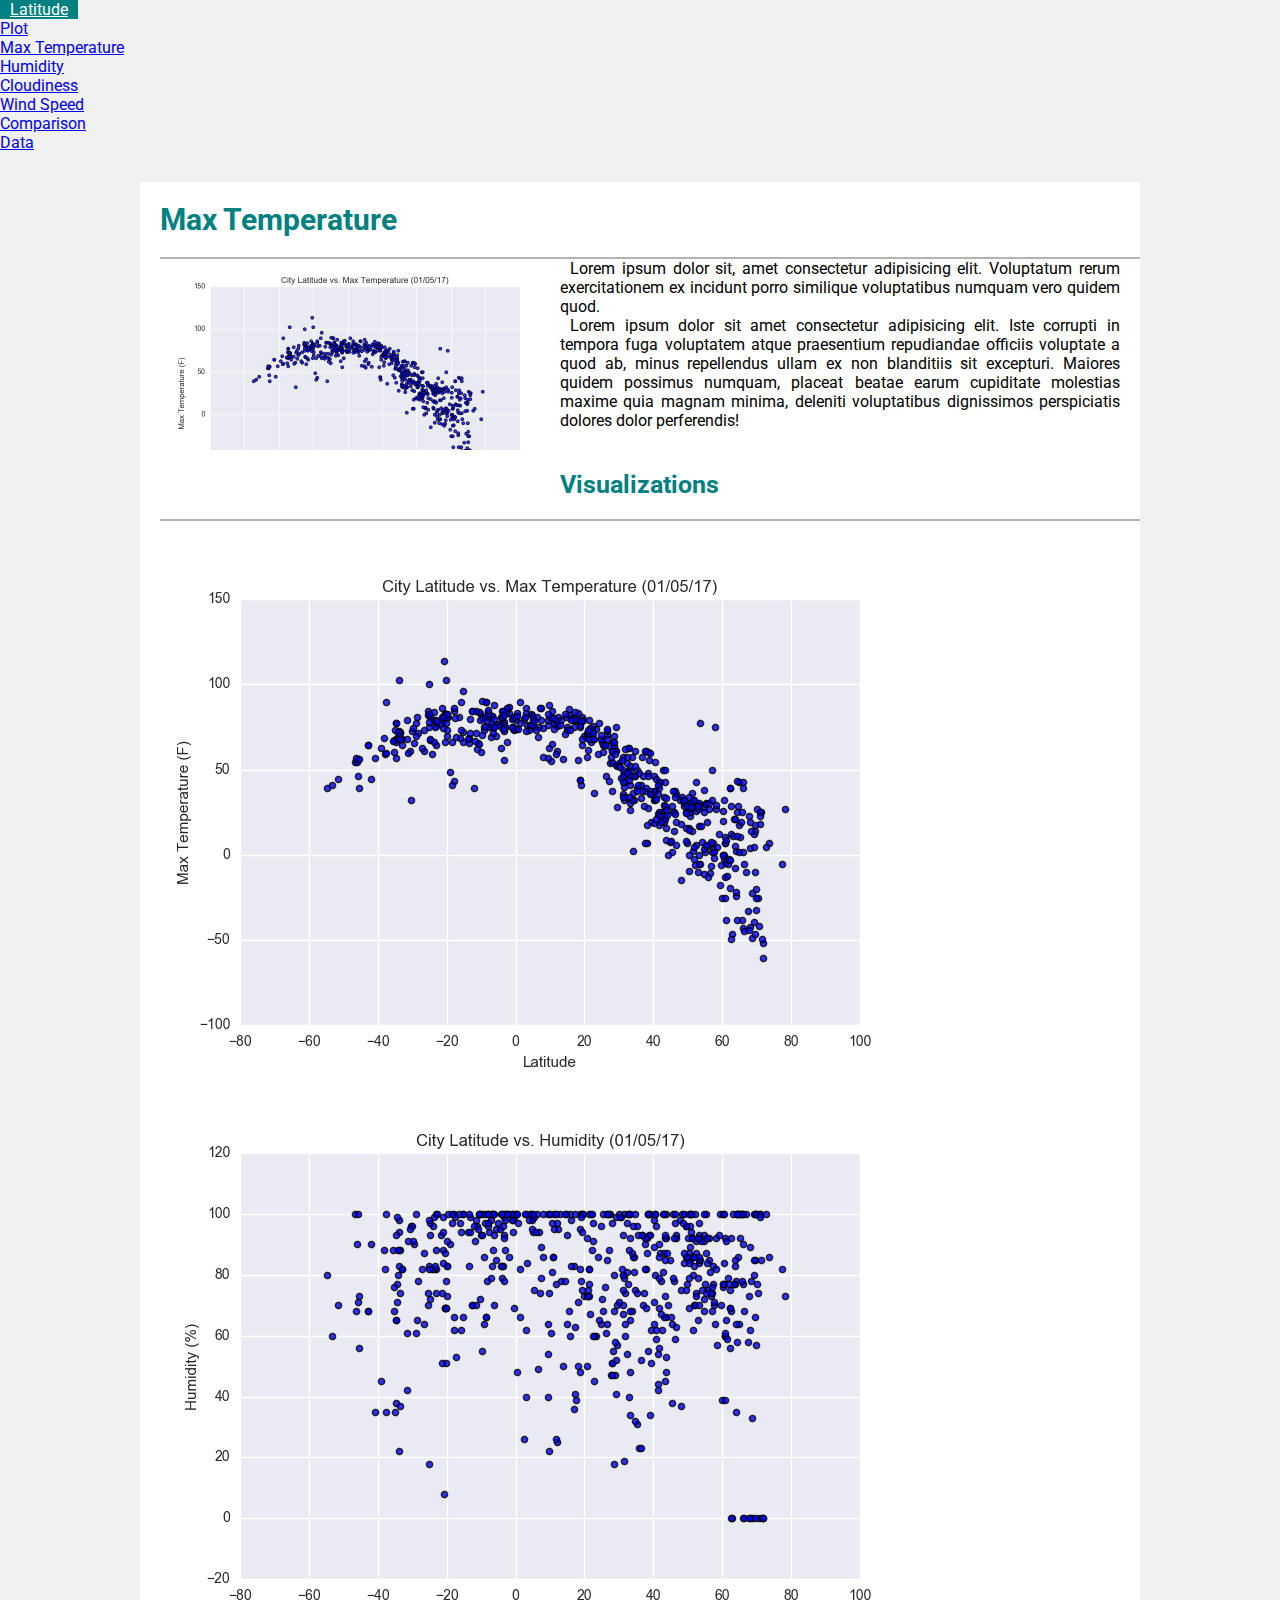
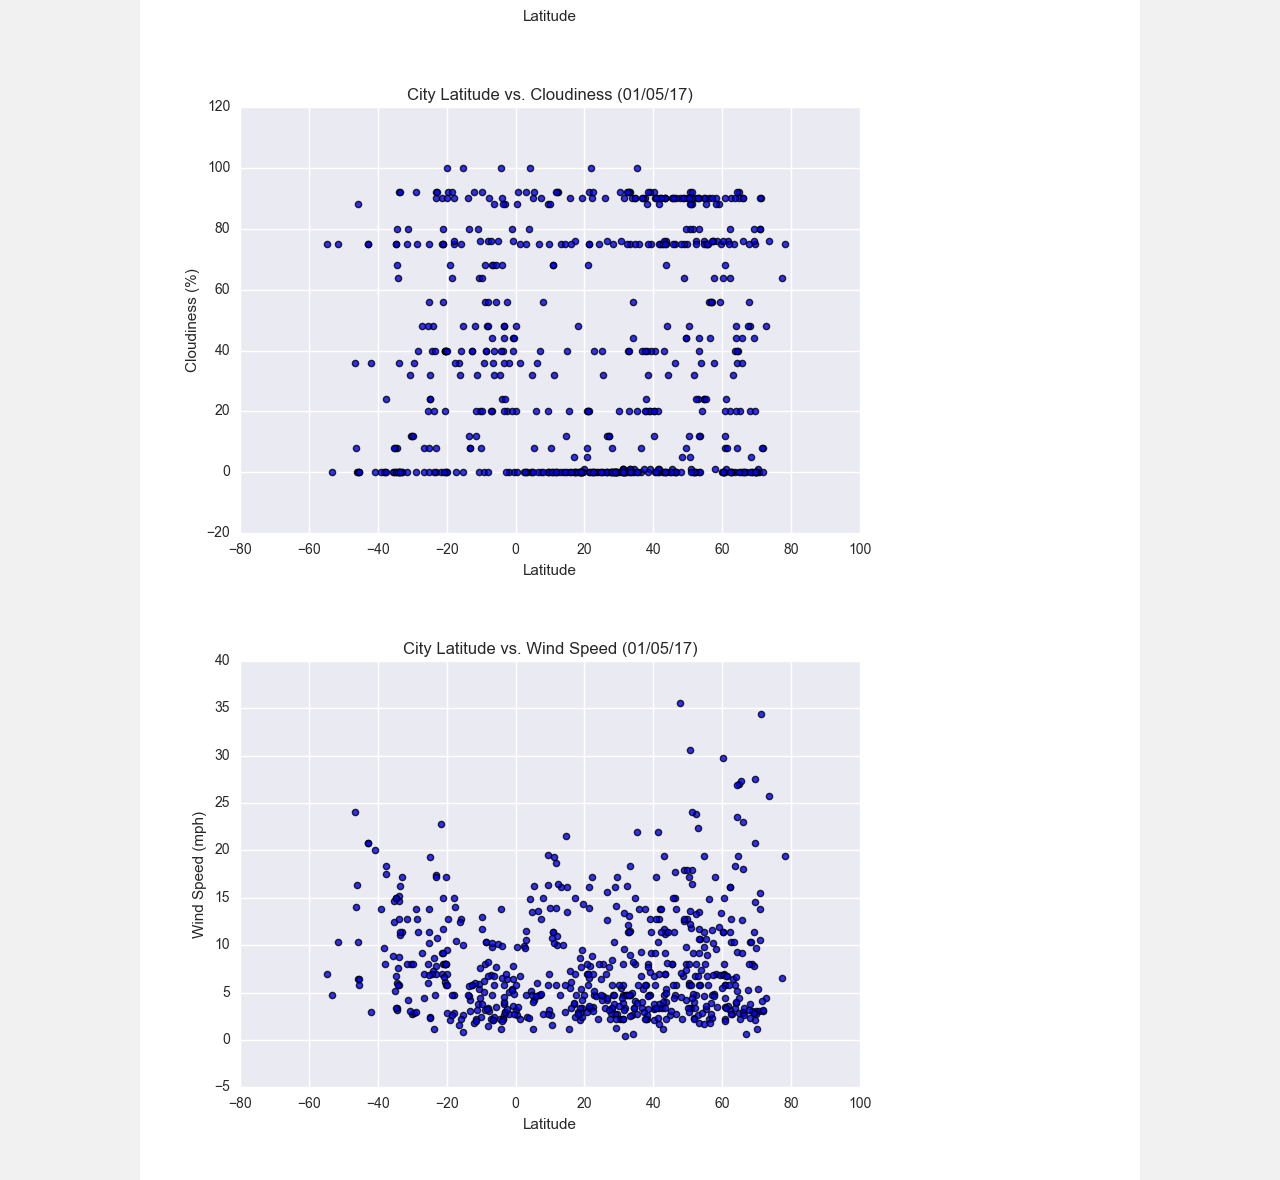
==== maxtemperature.html @ e2fe1d60 "adding html code" ====
<!doctype html>
<html lang="en">

<head>
    <!-- Required meta tags -->
    <meta charset="utf-8">
    <meta name="viewport" content="width=device-width, initial-scale=1">

    <!-- Bootstrap CSS -->
    <link href="https://cdn.jsdelivr.net/npm/bootstrap@5.0.0-beta2/dist/css/bootstrap.min.css" rel="stylesheet"
        integrity="sha384-BmbxuPwQa2lc/FVzBcNJ7UAyJxM6wuqIj61tLrc4wSX0szH/Ev+nYRRuWlolflfl" crossorigin="anonymous">
    <!-- My style -->
    <link rel="stylesheet" href="css\style.css">

    <title>Latitude</title>
</head>

<body>
    <nav class="navbar navbar-expand-lg navbar-light bg-light">
        <div class="container-fluid">
            <a class="navbar-brand" style = "color:white" href="index.html">Latitude</a>
            <button class="navbar-toggler" type="button" data-bs-toggle="collapse"
                data-bs-target="#navbarSupportedContent" aria-controls="navbarSupportedContent" aria-expanded="false"
                aria-label="Toggle navigation">
                <span class="navbar-toggler-icon"></span>
            </button>
            <div class="collapse navbar-collapse" id="navbarSupportedContent">
                <ul class="navbar-nav ms-auto mb-2 mb-lg-0 ">
                    <li class="nav-item dropdown">
                        <a class="nav-link dropdown-toggle" href="#" id="navbarDropdown" role="button"
                            data-bs-toggle="dropdown" aria-expanded="false">
                            Plot
                        </a>
                        <ul class="dropdown-menu" aria-labelledby="navbarDropdown">
                            <li><a class="dropdown-item" href="maxtemperature.html">Max Temperature</a></li>
                            <li><a class="dropdown-item" href="humidity.html">Humidity</a></li>
                            <li><a class="dropdown-item" href="cloudiness.html">Cloudiness</a></li>
                            <li><a class="dropdown-item" href="windspeed.html">Wind Speed</a></li>
                        </ul>
                    </li>
                    <li class="nav-item">
                        <a class="nav-link" href="comparison.html">Comparison</a>
                    </li>
                    <li class="nav-item">
                        <a class="nav-link" href="data.html">Data</a>
                    </li>
                </ul>
            </div>
        </div>
    </nav>

    <main>
        <section>
            <div class="container">
                <div class="row">
                    <div class="col-12 col-sm-7">
                        <div class="container-summary">
                            <h1 class="title">Max Temperature</h1>
                            <img class="img-fluid" src="Resources\assets\images\Fig1.png" alt="fig 1">
                            <p>Lorem ipsum dolor sit, amet consectetur adipisicing elit. Voluptatum rerum exercitationem ex incidunt porro similique voluptatibus numquam vero quidem quod.</p>
                            <p>Lorem ipsum dolor sit amet consectetur adipisicing elit. Iste corrupti in tempora fuga voluptatem atque praesentium repudiandae officiis voluptate a quod ab, minus repellendus ullam ex non blanditiis sit excepturi. Maiores quidem possimus numquam, placeat beatae earum cupiditate molestias maxime quia magnam minima, deleniti voluptatibus dignissimos perspiciatis dolores dolor perferendis!</p>
                        </div>
                    </div>
                    <div class="col-12 col-sm-5" text-center>
                        <div class="container-visual">
                            <h2 class="title"> Visualizations</h2>
                            <div class="row">
                                <div class="col-3 col-sm-6">
                                    <a href="maxtemperature.html">
                                        <img class="img-fluid"  src="Resources\assets\images\Fig1.png" alt="fig 1">
                                    </a>
                                </div>
                                <div class="col-3 col-sm-6">
                                    <a href="humidity.html">
                                        <img class="img-fluid" src="Resources\assets\images\Fig2.png" alt="fig 2">
                                    </a>
                                </div>
                                <div class="col-3 col-sm-6">
                                    <a href="cloudiness.html">
                                        <img class="img-fluid" src="Resources\assets\images\Fig3.png" alt="fig 3">
                                    </a>
                                </div>
                                <div class="col-3 col-sm-6">
                                    <a href="windspeed.html">
                                        <img class="img-fluid" src="Resources\assets\images\Fig4.png" alt="fig 4">
                                    </a>
                                </div>
                            </div>
                        </div>
                    </div>
                </div>
            </div>
        </section>
    </main>


    <!-- Option 1: Bootstrap Bundle with Popper -->
    <script src="https://cdn.jsdelivr.net/npm/bootstrap@5.0.0-beta2/dist/js/bootstrap.bundle.min.js"
        integrity="sha384-b5kHyXgcpbZJO/tY9Ul7kGkf1S0CWuKcCD38l8YkeH8z8QjE0GmW1gYU5S9FOnJ0"
        crossorigin="anonymous"></script>

    <!-- Option 2: Separate Popper and Bootstrap JS -->
    <!--
    <script src="https://cdn.jsdelivr.net/npm/@popperjs/core@2.6.0/dist/umd/popper.min.js" integrity="sha384-KsvD1yqQ1/1+IA7gi3P0tyJcT3vR+NdBTt13hSJ2lnve8agRGXTTyNaBYmCR/Nwi" crossorigin="anonymous"></script>
    <script src="https://cdn.jsdelivr.net/npm/bootstrap@5.0.0-beta2/dist/js/bootstrap.min.js" integrity="sha384-nsg8ua9HAw1y0W1btsyWgBklPnCUAFLuTMS2G72MMONqmOymq585AcH49TLBQObG" crossorigin="anonymous"></script>
    -->
</body>

</html>
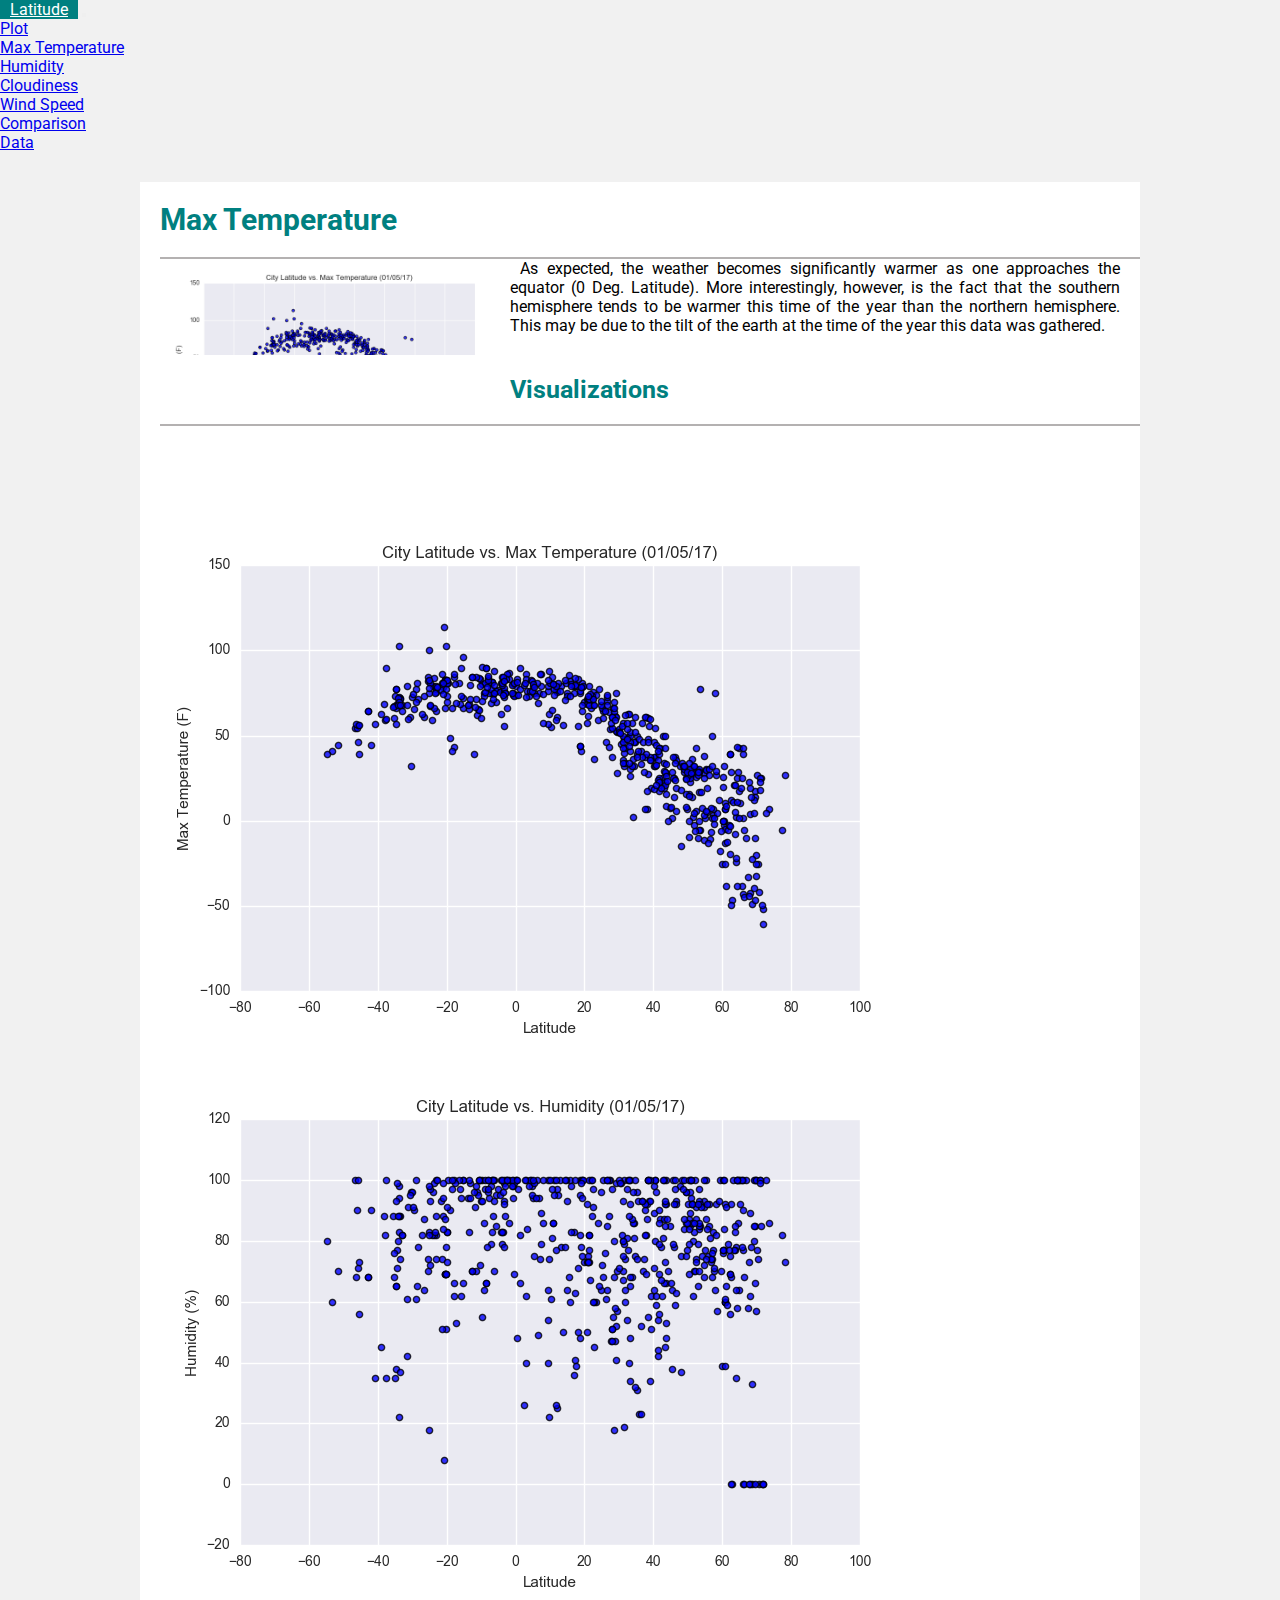
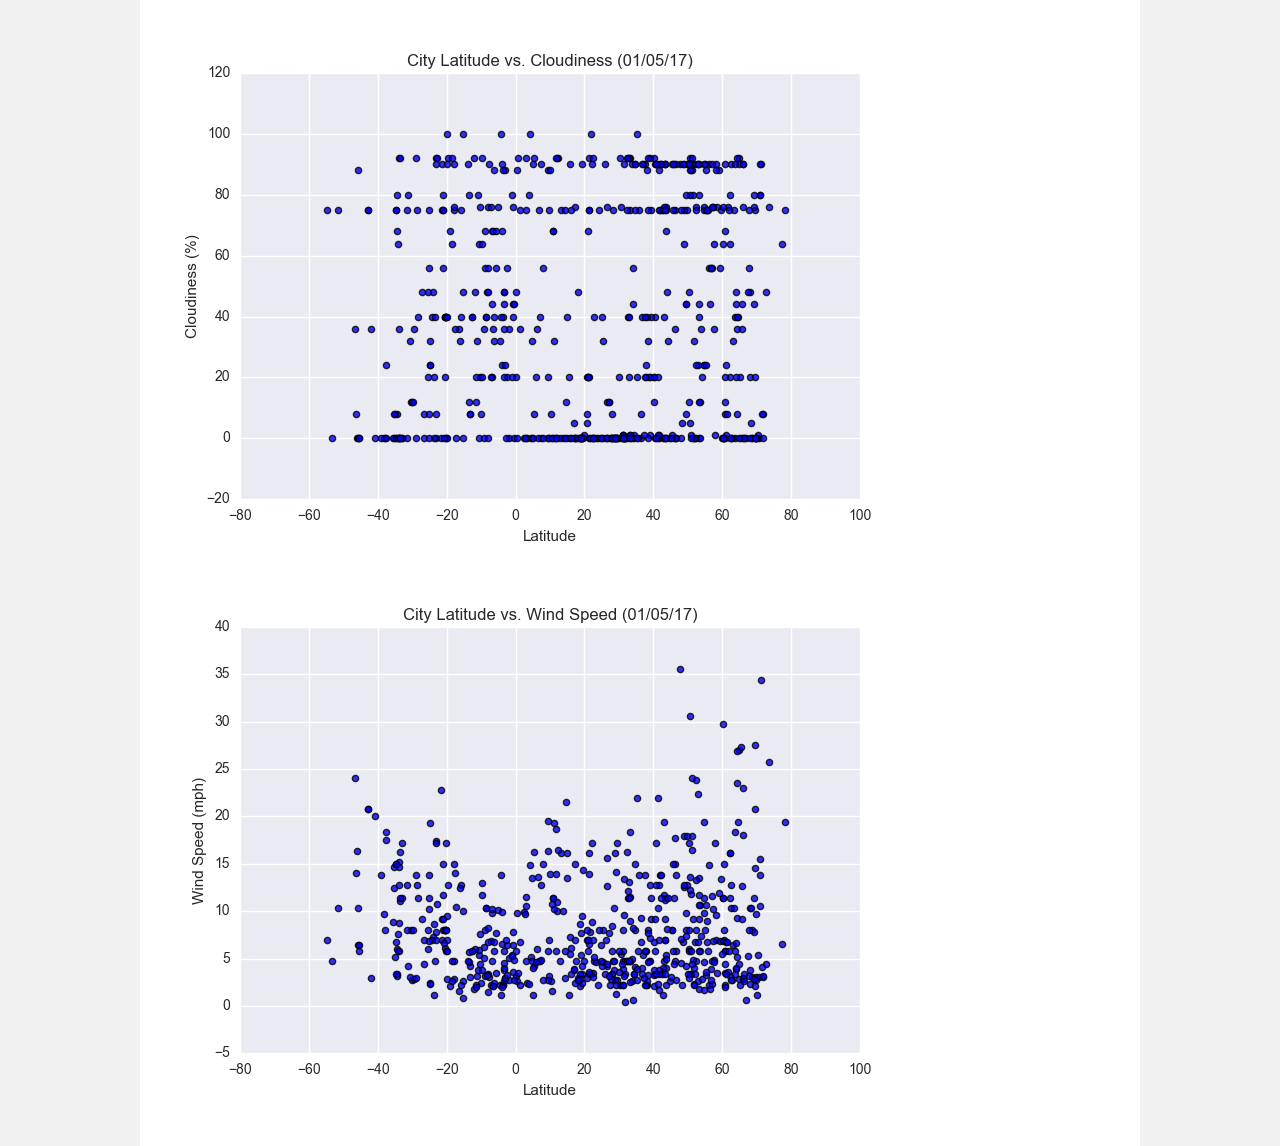
==== commit e36a568a: "adding csv table handling and readme file" ====
--- a/maxtemperature.html
+++ b/maxtemperature.html
@@ -57,8 +57,9 @@
                         <div class="container-summary">
                             <h1 class="title">Max Temperature</h1>
                             <img class="img-fluid" src="Resources\assets\images\Fig1.png" alt="fig 1">
-                            <p>Lorem ipsum dolor sit, amet consectetur adipisicing elit. Voluptatum rerum exercitationem ex incidunt porro similique voluptatibus numquam vero quidem quod.</p>
-                            <p>Lorem ipsum dolor sit amet consectetur adipisicing elit. Iste corrupti in tempora fuga voluptatem atque praesentium repudiandae officiis voluptate a quod ab, minus repellendus ullam ex non blanditiis sit excepturi. Maiores quidem possimus numquam, placeat beatae earum cupiditate molestias maxime quia magnam minima, deleniti voluptatibus dignissimos perspiciatis dolores dolor perferendis!</p>
+                            <p>As expected, the weather becomes significantly warmer as one approaches the equator (0 Deg. Latitude). 
+                                More interestingly, however, is the fact that the southern hemisphere tends to be warmer this time of the year than the northern hemisphere. 
+                                This may be due to the tilt of the earth at the time of the year this data was gathered.</p>
                         </div>
                     </div>
                     <div class="col-12 col-sm-5" text-center>
